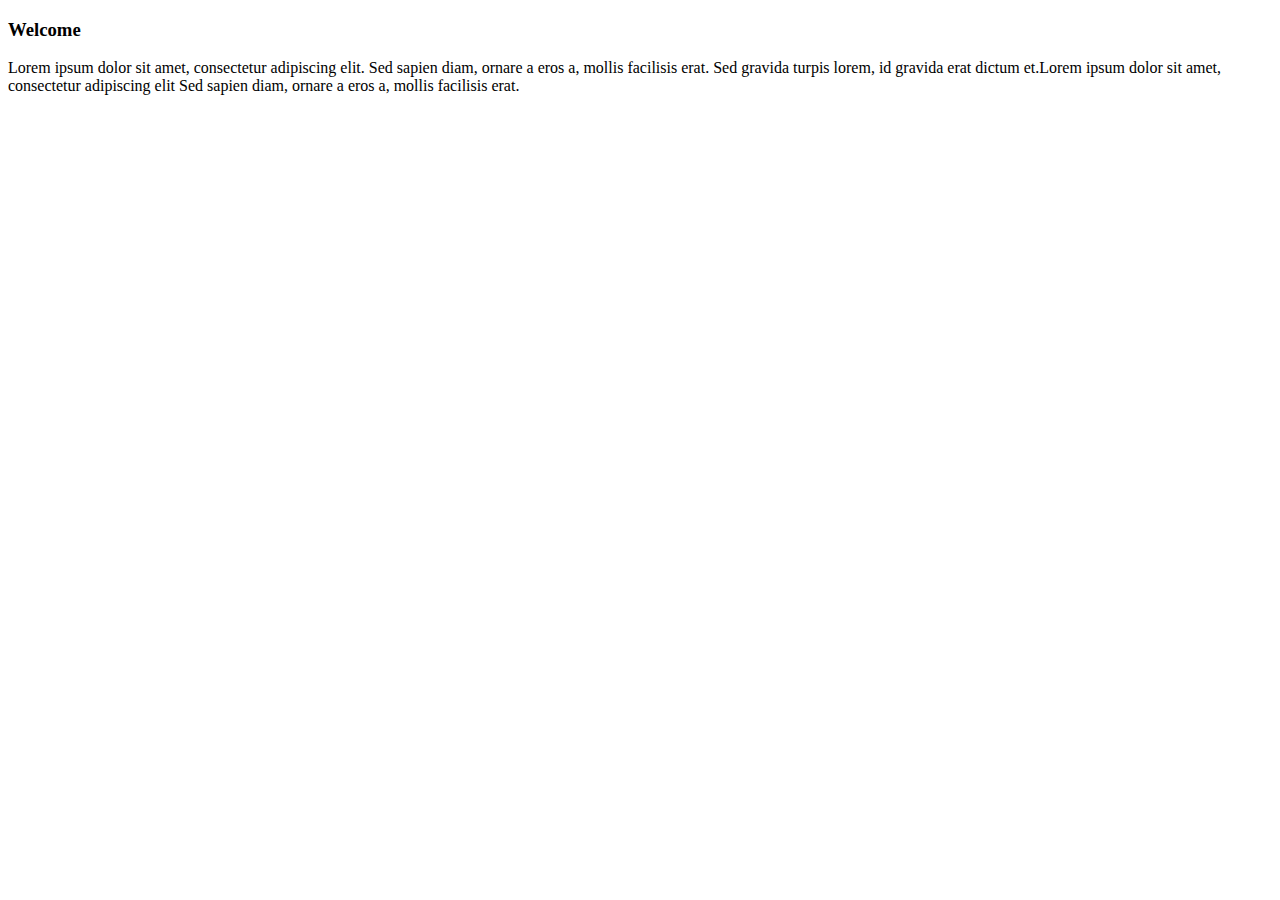
==== content/index.html @ e9f92c02 "Add files via upload" ====
<!--A Design by W3layouts
Author: W3layout
Author URL: http://w3layouts.com
License: Creative Commons Attribution 3.0 Unported
License URL: http://creativecommons.org/licenses/by/3.0/
-->
<!DOCTYPE html>
<html lang="ru">

<head>
	<title>Tour snap a Travel Category Bootstrap Responsive Web Template | Home :: w3layouts</title>

	<!--meta tags -->
	<meta charset="UTF-8">
	<meta name="viewport" content="width=device-width, initial-scale=1">
	<meta name="keywords" content="" />
	<script type="application/x-javascript">
		addEventListener("load", function() { setTimeout(hideURLbar, 0); }, false);
		function hideURLbar(){ window.scrollTo(0,1); }
	</script>
	<!--//meta tags ends here-->

	<!--booststrap-->

	<link href="css/bootstrap.css" rel="stylesheet" type="text/css" media="all">
	<!--//booststrap end-->
	<!-- font-awesome icons -->
	<link href="css/font-awesome.css" rel="stylesheet">
	<!-- //font-awesome icons -->
	<!-- gallery-Swipe-box -->
<link rel="stylesheet" href="css/swipebox.css">
<!-- //gallery-Swipe-box -->
    <!-- flexSlider -->
	<link rel="stylesheet" href="css/flexslider.css" type="text/css" media="screen" property="" />
	<!-- //flexSlider -->
	<!--stylesheets-->
	<link href="css/style.css" rel='stylesheet' type='text/css' media="all">
	<!--//stylesheets-->
	<link href="//fonts.googleapis.com/css?family=Saira+Condensed:100,200,300,400,500,600,700,800,900" rel="stylesheet">
	<link href="//fonts.googleapis.com/css?family=Roboto:300,400,500" rel="stylesheet">

</head>

<body>

<!--//TEXT-->
<div class="w3-about-us" id="about">
	<div class="container">
		<div class="w3-headings-all">
			<h3>Welcome</h3>
		</div>
		<div class="w3-about-text">
		<p>Lorem ipsum dolor sit amet, consectetur adipiscing elit. Sed sapien diam, ornare a eros a, mollis facilisis erat. Sed gravida turpis lorem, id gravida erat dictum et.Lorem ipsum dolor sit amet, consectetur adipiscing elit Sed sapien diam, ornare a eros a, mollis facilisis erat.</p>
		</div>
		
<!-- Go to www.addthis.com/dashboard to customize your tools --> <script type="text/javascript" src="//s7.addthis.com/js/300/addthis_widget.js#pubid=ra-58811ee4ee2272e3"></script>


	<!--js working-->
	<script type='text/javascript' src='js/jquery-2.2.3.min.js'></script>
	<script src="js/bootstrap.js"></script>
	<!-- //js  working-->
		<!-- banner-->
<script src="js/responsiveslides.min.js"></script>
		<script>
				$(function () {
					$("#slider").responsiveSlides({
						auto: true,
						pager: true,
						nav: true,
						speed: 1000,
						namespace: "callbacks",
						before: function () {
							$('.events').append("<li>before event fired.</li>");
						},
						after: function () {
							$('.events').append("<li>after event fired.</li>");
						}
					});
				});
			</script>
<!--// banner-->
					<script defer src="js/jquery.flexslider.js"></script>
					<script type="text/javascript">
					$(window).load(function(){
					  $('.flexslider').flexslider({
						animation: "slide",
						start: function(slider){
						  $('body').removeClass('loading');
						}
					  });
					});
				  </script>
				<!-- //flexSlider -->
<!-- script-for-swipebox -->
	<script src="js/jquery.swipebox.min.js"></script>
	<script type="text/javascript">
		jQuery(function($) {
			$(".swipebox").swipebox();
		});
	</script>
<!-- //script-for-swipebox -->

<!-- start-smoth-scrolling -->
				<script type="text/javascript" src="js/move-top.js"></script>
				<script type="text/javascript" src="js/easing.js"></script>
				<script type="text/javascript">
					jQuery(document).ready(function($) {
						$(".scroll").click(function(event){
							event.preventDefault();
							$('html,body').animate({scrollTop:$(this.hash).offset().top},1000);
						});
					});
				</script>
		<!-- start-smoth-scrolling -->
		<!-- smooth scrolling-bottom-to-top -->
				<script type="text/javascript">
					$(document).ready(function() {
					/*
						var defaults = {
						containerID: 'toTop', // fading element id
						containerHoverID: 'toTopHover', // fading element hover id
						scrollSpeed: 1200,
						easingType: 'linear'
						};
					*/
					$().UItoTop({ easingType: 'easeOutQuart' });
					});
				</script>
				<a href="#" id="toTop" style="display: block;"> <span id="toTopHover" style="opacity: 1;"> </span></a>
				<script src="js/SmoothScroll.min.js"></script>

		<!-- //smooth scrolling-bottom-to-top -->

</body>

</html>
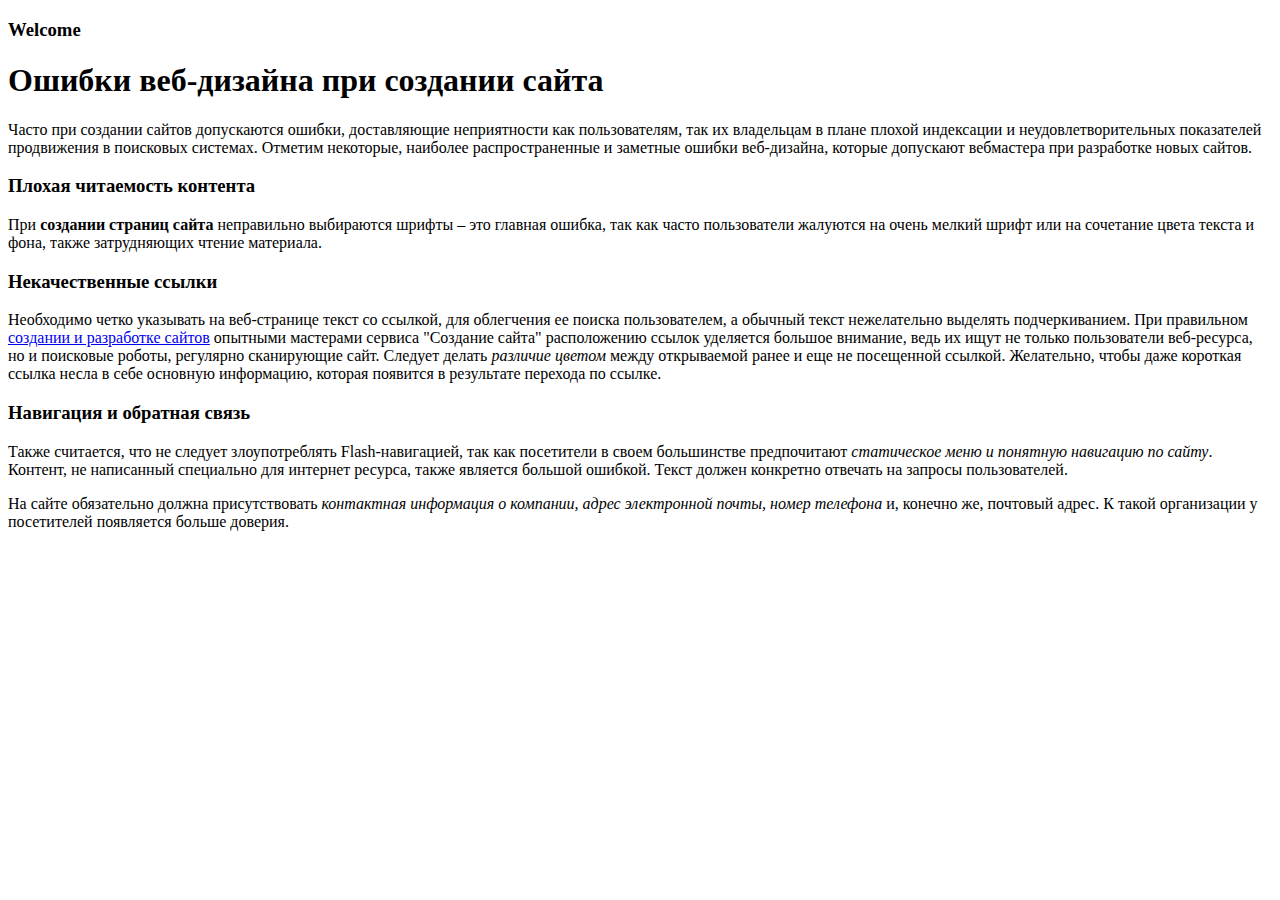
==== commit 27aa9168: "Update index.html" ====
--- a/content/index.html
+++ b/content/index.html
@@ -8,7 +8,7 @@
 <html lang="ru">
 
 <head>
-	<title>Tour snap a Travel Category Bootstrap Responsive Web Template | Home :: w3layouts</title>
+	<title>Создание сайтов: некоторые ошибки веб-дизайна</title>
 
 	<!--meta tags -->
 	<meta charset="UTF-8">
@@ -50,7 +50,15 @@
 			<h3>Welcome</h3>
 		</div>
 		<div class="w3-about-text">
-		<p>Lorem ipsum dolor sit amet, consectetur adipiscing elit. Sed sapien diam, ornare a eros a, mollis facilisis erat. Sed gravida turpis lorem, id gravida erat dictum et.Lorem ipsum dolor sit amet, consectetur adipiscing elit Sed sapien diam, ornare a eros a, mollis facilisis erat.</p>
+		<h1>Ошибки веб-дизайна при создании сайта</h1>
+<p>Часто при создании сайтов допускаются ошибки, доставляющие неприятности как пользователям, так их владельцам в плане плохой индексации и неудовлетворительных показателей продвижения в поисковых системах. Отметим некоторые, наиболее распространенные и заметные ошибки веб-дизайна, которые допускают вебмастера при разработке новых сайтов.</p>
+<h3>Плохая читаемость контента</h3>
+<p>При <strong>создании страниц сайта</strong> неправильно выбираются шрифты – это главная ошибка, так как часто пользователи жалуются на очень мелкий шрифт или на сочетание цвета текста и фона, также затрудняющих чтение материала.</p>
+<h3>Некачественные ссылки</h3>
+<p>Необходимо четко указывать на веб-странице текст со ссылкой, для облегчения ее поиска пользователем, а обычный текст нежелательно выделять подчеркиванием. При правильном <a title="создание сайта" href="https://sozdanie-sajta.github.io/">создании и разработке сайтов</a> опытными мастерами сервиса "Создание сайта" расположению ссылок уделяется большое внимание, ведь их ищут не только пользователи веб-ресурса, но и поисковые роботы, регулярно сканирующие сайт. Следует делать<em> различие цветом</em> между открываемой ранее и еще не посещенной ссылкой. Желательно, чтобы даже короткая ссылка несла в себе основную информацию, которая появится в результате перехода по ссылке.</p>
+<h3>Навигация и обратная связь</h3>
+<p>Также считается, что не следует злоупотреблять Flash-навигацией, так как посетители в своем большинстве предпочитают <em>статическое меню и понятную навигацию по сайту</em>. Контент, не написанный специально для интернет ресурса, также является большой ошибкой. Текст должен конкретно отвечать на запросы пользователей.</p>
+<p>На сайте обязательно должна присутствовать <em>контактная информация о компании, адрес электронной почты, номер телефона</em> и, конечно же, почтовый адрес. К такой организации у посетителей появляется больше доверия.</p>
 		</div>
 		
 <!-- Go to www.addthis.com/dashboard to customize your tools --> <script type="text/javascript" src="//s7.addthis.com/js/300/addthis_widget.js#pubid=ra-58811ee4ee2272e3"></script>
@@ -134,4 +142,4 @@
 
 </body>
 
-</html>+</html>
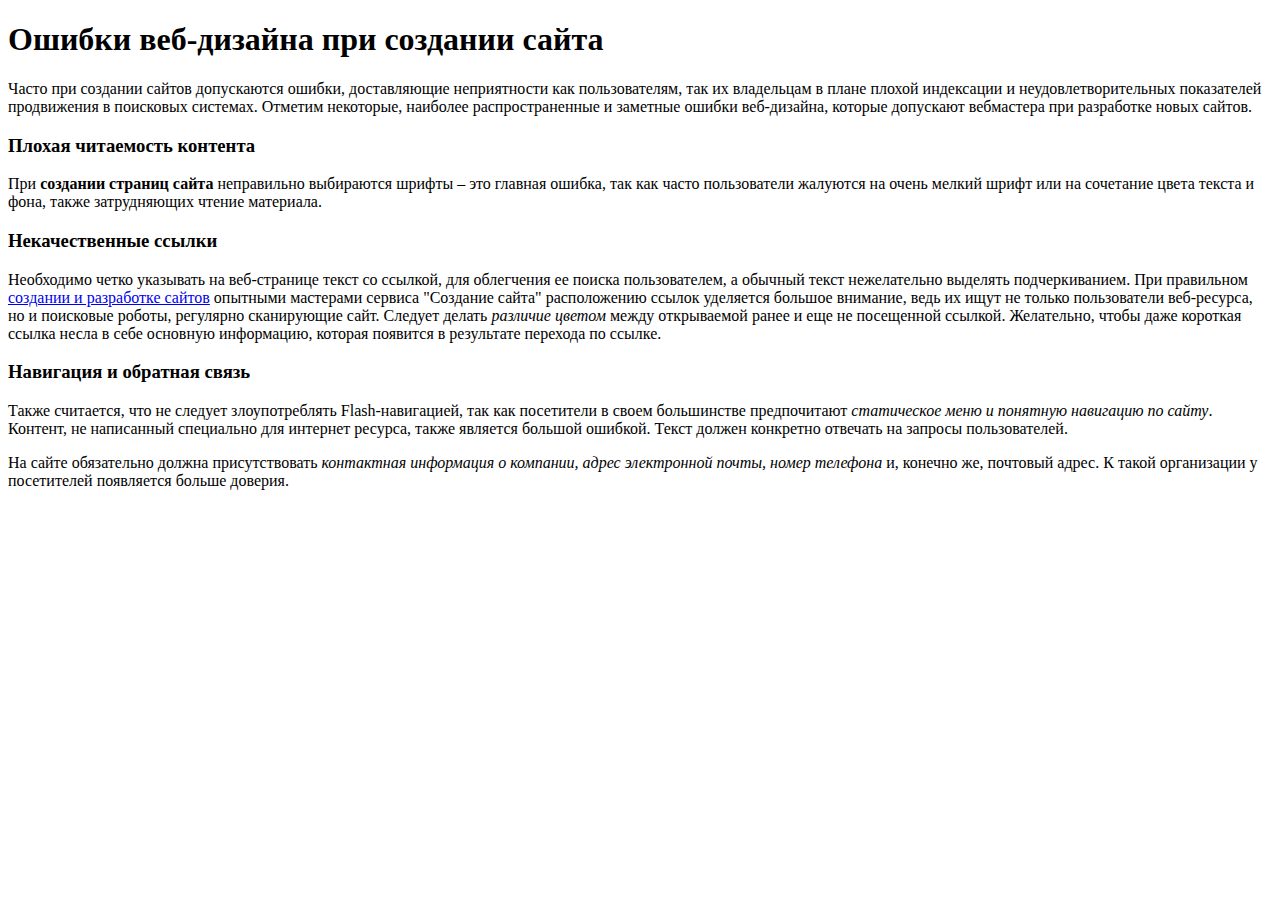
==== commit b38d1810: "Update index.html" ====
--- a/content/index.html
+++ b/content/index.html
@@ -47,7 +47,7 @@
 <div class="w3-about-us" id="about">
 	<div class="container">
 		<div class="w3-headings-all">
-			<h3>Welcome</h3>
+			
 		</div>
 		<div class="w3-about-text">
 		<h1>Ошибки веб-дизайна при создании сайта</h1>
